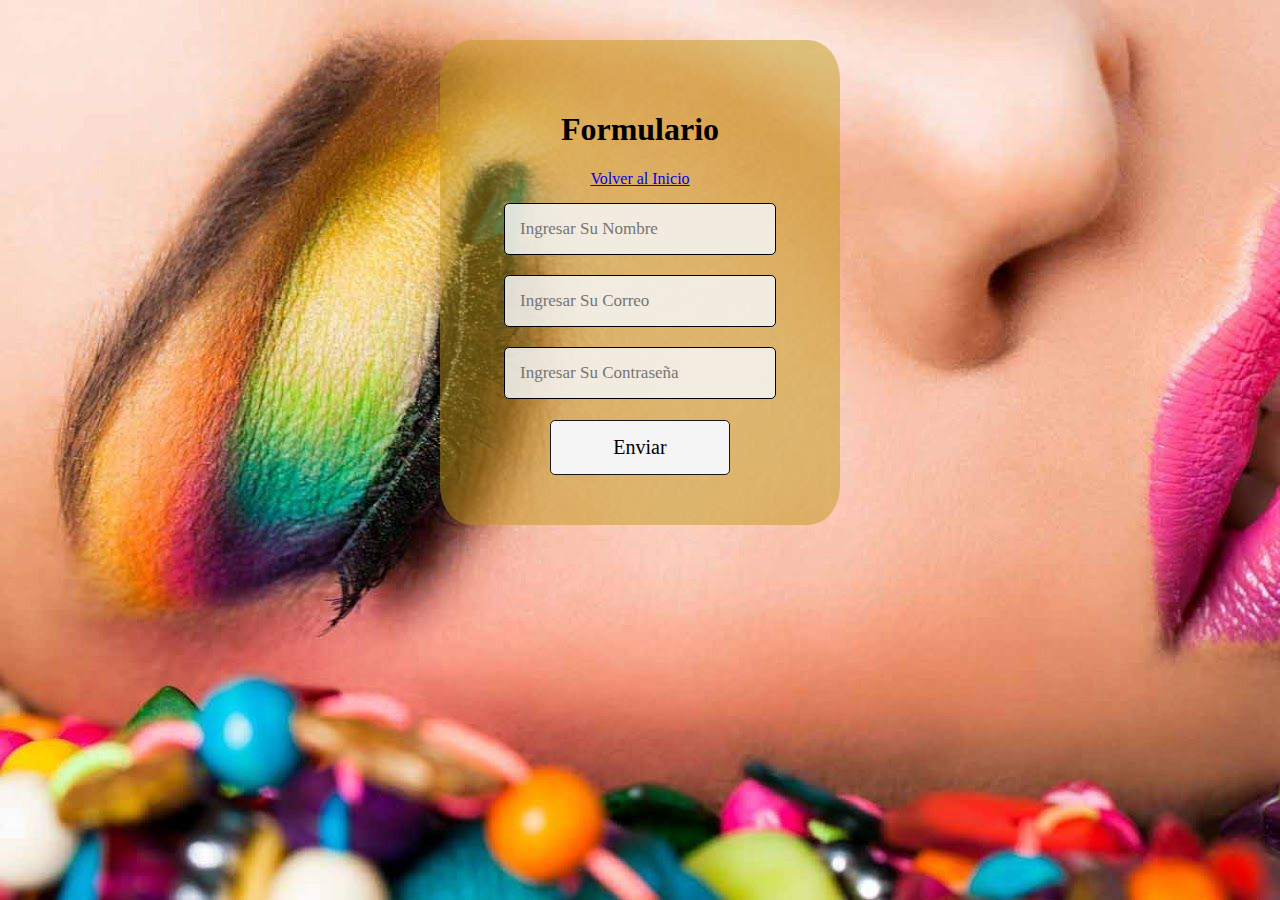
==== Formulario/formulario.html @ 6c53cf0a "cargar" ====
<!DOCTYPE html>
<html lang="en">
<head>
    <meta charset="UTF-8">
    <meta http-equiv="X-UA-Compatible" content="IE=edge">
    <meta name="viewport" content="width=device-width, initial-scale=1.0">
    <link rel="stylesheet" href="../Formulario/estilo.css">
    <link rel="icon" href="../Imagenes/logo.png">
    <title>Formulario</title>
</head>
<body class="formulario1">
    <form action="" method="post" class="formulario">
        <h1>Formulario</h1>
        <a href="../index.html">Volver al Inicio</a>
        <input class="cuadro" type="text" name="name" id="Nombre Completa" placeholder="Ingresar Su Nombre">
        <input class="cuadro" type="email" name="email" id="Correo" placeholder="Ingresar Su Correo">
        <input class="cuadro" type="password" name="password" id="Contraseña" placeholder="Ingresar Su Contraseña">
        <p>     </p>
        <input class="botoncito"  type="submit" value="Enviar" onclick="Entrar()" name="submit">
    </form>
</body>
</html>
---- Formulario/estilo.css ----
.formulario1 {
 background: url(formulario2.jpg);
}
.formulario{
    width: 300px;
    padding: 50px;
    background: #c099177c;
    margin: auto;
    margin-top: 40px;
    border-radius: 8%;
    font-family: 'Times New Roman', Times, serif;
    text-align: center;
}
.cuadro {
    width: 80%;
    padding: 5%;
    border-radius: 5px;
    margin-bottom: 5px;
    margin-top: 15px;
    border: 1px  solid rgb(0, 0, 0);
    font-family: 'Times New Roman', Times, serif;
    font-size: 17px;
    background: #f5f5f5d8;;

}
.formulario .botoncito {
    background: #f5f5f5;
    font-family: 'Times New Roman', Times, serif;
    width: 60%;
    padding: 5%;
    border-radius: 5px;
    border: 1px  solid rgb(24, 24, 24);
    font-size: 20px;
}
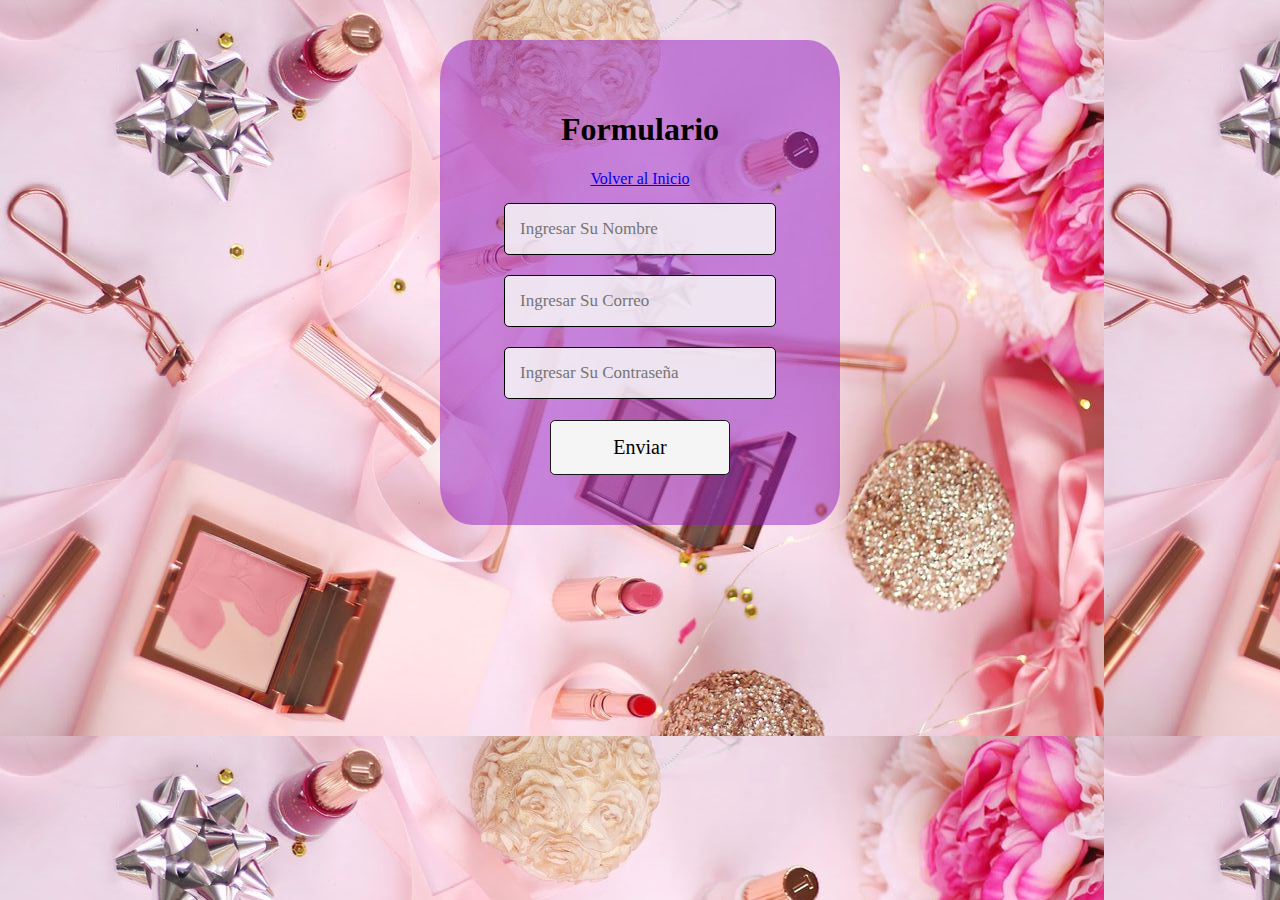
==== commit 74533740: "cargar pagina" ====
--- a/Formulario/formulario.html
+++ b/Formulario/formulario.html
@@ -4,14 +4,14 @@
     <meta charset="UTF-8">
     <meta http-equiv="X-UA-Compatible" content="IE=edge">
     <meta name="viewport" content="width=device-width, initial-scale=1.0">
-    <link rel="stylesheet" href="../Formulario/estilo.css">
-    <link rel="icon" href="../Imagenes/logo.png">
-    <title>Formulario</title>
+    <link rel="stylesheet" href="estilo.css">
+    <link rel="icon" href="/Imagenes/logo.png">
+    <title>Formulario contacto</title>
 </head>
 <body class="formulario1">
     <form action="" method="post" class="formulario">
         <h1>Formulario</h1>
-        <a href="../index.html">Volver al Inicio</a>
+        <a href="/index.html">Volver al Inicio</a>
         <input class="cuadro" type="text" name="name" id="Nombre Completa" placeholder="Ingresar Su Nombre">
         <input class="cuadro" type="email" name="email" id="Correo" placeholder="Ingresar Su Correo">
         <input class="cuadro" type="password" name="password" id="Contraseña" placeholder="Ingresar Su Contraseña">
--- a/Formulario/estilo.css
+++ b/Formulario/estilo.css
@@ -1,10 +1,10 @@
 .formulario1 {
- background: url(formulario2.jpg);
+ background: url(/Imagenes/formulary.jpeg);
 }
 .formulario{
     width: 300px;
     padding: 50px;
-    background: #c099177c;
+    background: #8d17c07c;
     margin: auto;
     margin-top: 40px;
     border-radius: 8%;
